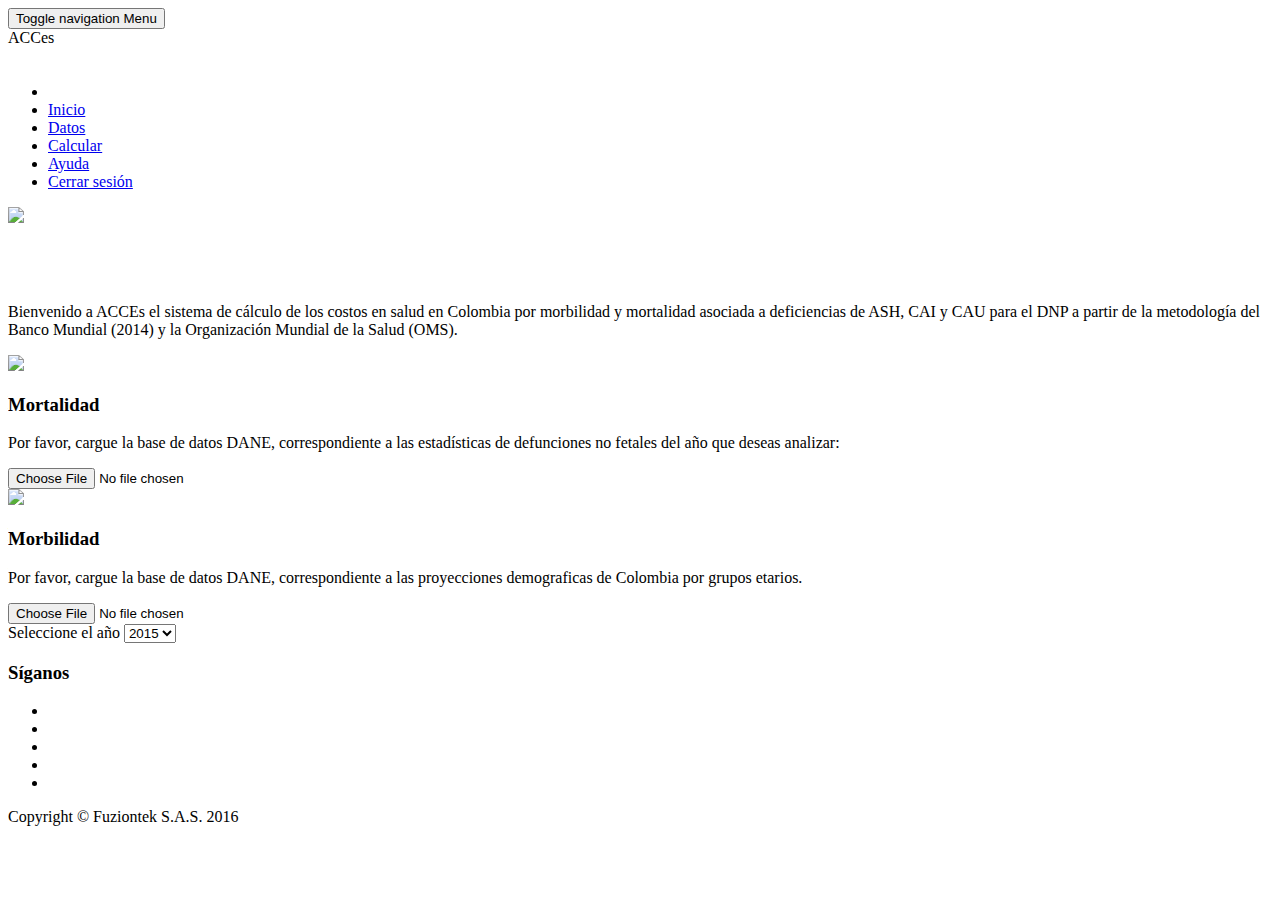
==== src/main/resources/templates/acces/index.html @ 8cf89425 "Acces First Commit" ====
<!DOCTYPE html>
<html xmlns="http://www.w3.org/1999/xhtml" xmlns:th="http://www.thymeleaf.org" xmlns:sec="http://www.thymeleaf.org/thymeleaf-extras-springsecurity4">

    <head>

        <meta charset="utf-8"/>
        <meta http-equiv="X-UA-Compatible" content="IE=edge"/>
        <meta name="viewport" content="width=device-width, initial-scale=1"/>
        <meta name="description" content=""/>
        <meta name="author" content=""/>

        <title>ACCes</title>

        <!-- Bootstrap Core CSS -->
        <link href="../vendor/bootstrap/css/bootstrap.min.css" rel="stylesheet"/>

        <!-- Theme CSS -->
        <link href="../css/acces.css" rel="stylesheet"/>

        <!-- Custom Fonts -->
        <link href="../vendor/font-awesome/css/font-awesome.min.css" rel="stylesheet" type="text/css"/>
        <link href="../vendor/bootstrap-fileinput/css/fileinput.min.css" rel="stylesheet"  type="text/css"/>
        <link href="https://fonts.googleapis.com/css?family=Montserrat:400,700" rel="stylesheet" type="text/css"/>
        <link href="https://fonts.googleapis.com/css?family=Lato:400,700,400italic,700italic" rel="stylesheet" type="text/css"/>

        <!-- HTML5 Shim and Respond.js IE8 support of HTML5 elements and media queries -->
        <!-- WARNING: Respond.js doesn't work if you view the page via file:// -->
        <!--[if lt IE 9]>
            <script src="https://oss.maxcdn.com/libs/html5shiv/3.7.0/html5shiv.js"></script>
            <script src="https://oss.maxcdn.com/libs/respond.js/1.4.2/respond.min.js"></script>
        <![endif]-->

    </head>

    <body id="page-top" class="index">

        <!-- Navigation -->
        <nav id="mainNav" class="navbar navbar-default navbar-fixed-top navbar-custom">
            <div class="container">
                <!-- Brand and toggle get grouped for better mobile display -->
                <div class="navbar-header">
                    <button type="button" class="navbar-toggle" data-toggle="collapse" data-target="#bs-example-navbar-collapse-1">
                        <span class="sr-only">Toggle navigation</span> Menu <i class="fa fa-bars"></i>
                    </button>
                    <div class="navbar-right header-text">ACCes</div>
                    <a href="#" class="navbar-brand logo" style="margin-left: -40px;"><img src="../img/dnp_logo.png"/></a>
                </div>

                <!-- Collect the nav links, forms, and other content for toggling -->
                <div class="collapse navbar-collapse menu" id="bs-example-navbar-collapse-1">
                    <ul class="nav navbar-nav navbar-right">
                        <li class="hidden">
                            <a href="#page-top"></a>
                        </li>
                        <li class="page-scroll active">
                            <a href="index">Inicio</a>
                        </li>
                        <li class="page-scroll">
                            <a href="datos">Datos</a>
                        </li>
                        <li class="page-scroll">
                            <a href="calcular">Calcular</a>
                        </li>
                        <li class="page-scroll">
                            <a href="ayuda">Ayuda</a>
                        </li>
                        <li class="page-scroll">
                            <form action="#" th:action="@{/logout}" method="post">
                                <a class="botonlogout" href="#" onclick="this.parentNode.submit()">Cerrar sesión</a>
                            </form>
                        </li>

                    </ul>
                </div>
            </div>
        </nav>

        <section id="databases">
            <div class="container">
                <div class="row">
                    <div class="col-sm-4">
                        <img class="page-logo" src="../img/ACCes_v1.jpg"/>
                    </div>
                    <div class="col-sm-8 texto" style="padding-top: 60px">
                        <div class="text-justify">
                            <p>Bienvenido a ACCEs el sistema de cálculo de los costos en salud en Colombia por morbilidad
                                y mortalidad asociada a deficiencias de ASH, CAI y CAU para el DNP a partir de la metodología
                                del Banco Mundial (2014) y la Organización Mundial de la Salud (OMS).</p>
                        </div>
                    </div>

                </div>

                <div class="row">
                    <div class="col-sm-5 col-xs-12">
                        <div class="row">
                            <div class ="col-xs-1">
                                <img class="page-small-logo" src="../img/mt_logo.JPG"/>
                            </div>
                            <div class="col-xs-2 col-xs-offset-4 text-left title-icon">
                                <h3>Mortalidad</h3>
                            </div>
                        </div>
                        <div class="row">
                            <div class="text-justify texto">
                                <p>Por favor, cargue la base de datos DANE, correspondiente a las
                                    estadísticas de defunciones no fetales del año que deseas analizar:</p>
                                <input id="mortalidadxls-es" name="file" type="file" class="file-loading"/>
                            </div>
                        </div>
                        

                    </div>
                    <div class="col-sm-5 col-sm-offset-1 col-xs-12">
                        <div class="row">
                            <div class ="col-xs-1">
                                <img class="page-small-logo" src="../img/mb_logo.JPG"/>
                            </div>
                            <div class="col-xs-2 col-xs-offset-4 text-left title-icon">
                                <h3>Morbilidad</h3>
                            </div>
                        </div>
                        <div class="row">
                            <div class="text-justify texto">
                                <p>Por favor, cargue la base de datos DANE, correspondiente a las proyecciones 
                                    demograficas de Colombia por grupos etarios.</p>
                                <input id="poblacionxls-es" name="file" type="file" class="file-loading"/>
                            </div>
                            
                        </div>
                        <div class="row">
                            <div class="form-group">
                                <label class="col-xs-6" for="sel1">Seleccione el año</label>
                                <select class="form-control col-xs-6" id="selyear">
                                    <option>2015</option>
                                    <option>2016</option>
                                    <option>2017</option>
                                    <option>2018</option>
                                </select>
                            </div>
                        </div>
                    </div>
                </div>
            </div>
        </section>

        <!-- Footer -->
        <footer class="text-center">
            <div class="footer-above">
                <div class="container">
                    <div class="row">
                        <div class="footer-col col-sm-12">
                            <h3>Síganos</h3>
                            <ul class="list-inline">
                                <li>
                                    <a href="#" class="btn-social btn-outline"><i class="fa fa-fw fa-facebook"></i></a>
                                </li>
                                <li>
                                    <a href="#" class="btn-social btn-outline"><i class="fa fa-fw fa-google-plus"></i></a>
                                </li>
                                <li>
                                    <a href="#" class="btn-social btn-outline"><i class="fa fa-fw fa-twitter"></i></a>
                                </li>
                                <li>
                                    <a href="#" class="btn-social btn-outline"><i class="fa fa-fw fa-linkedin"></i></a>
                                </li>
                                <li>
                                    <a href="#" class="btn-social btn-outline"><i class="fa fa-fw fa-dribbble"></i></a>
                                </li>
                            </ul>
                        </div>
                    </div>
                </div>
            </div>
            <div class="footer-below">
                <div class="container">
                    <div class="row">
                        <div class="col-lg-12">
                            Copyright &copy; Fuziontek S.A.S. 2016
                        </div>
                    </div>
                </div>
            </div>
        </footer>

        <!-- Scroll to Top Button (Only visible on small and extra-small screen sizes) -->
        <div class="scroll-top page-scroll hidden-sm hidden-xs hidden-lg hidden-md">
            <a class="btn btn-primary" href="#page-top">
                <i class="fa fa-chevron-up"></i>
            </a>
        </div>

        <!-- jQuery -->
        <script src="../vendor/jquery/jquery.min.js"></script>

        <!-- Bootstrap Core JavaScript -->
        <script src="../vendor/bootstrap/js/bootstrap.min.js"></script>

        <!-- File input JavaScript -->
        <script src="../vendor/bootstrap-fileinput/js/fileinput.min.js"></script>
        <script src="../vendor/bootstrap-fileinput/js/locales/es.js"></script>


        <!-- Plugin JavaScript -->
        <script src="https://cdnjs.cloudflare.com/ajax/libs/jquery-easing/1.3/jquery.easing.min.js"></script>

        <!-- Contact Form JavaScript -->
        <script src="../js/jqBootstrapValidation.js"></script>

        <!-- Theme JavaScript -->
        <script src="../js/acces.js"></script>
        <script src="../js/loadDatabases.js"></script>

    </body>

</html>
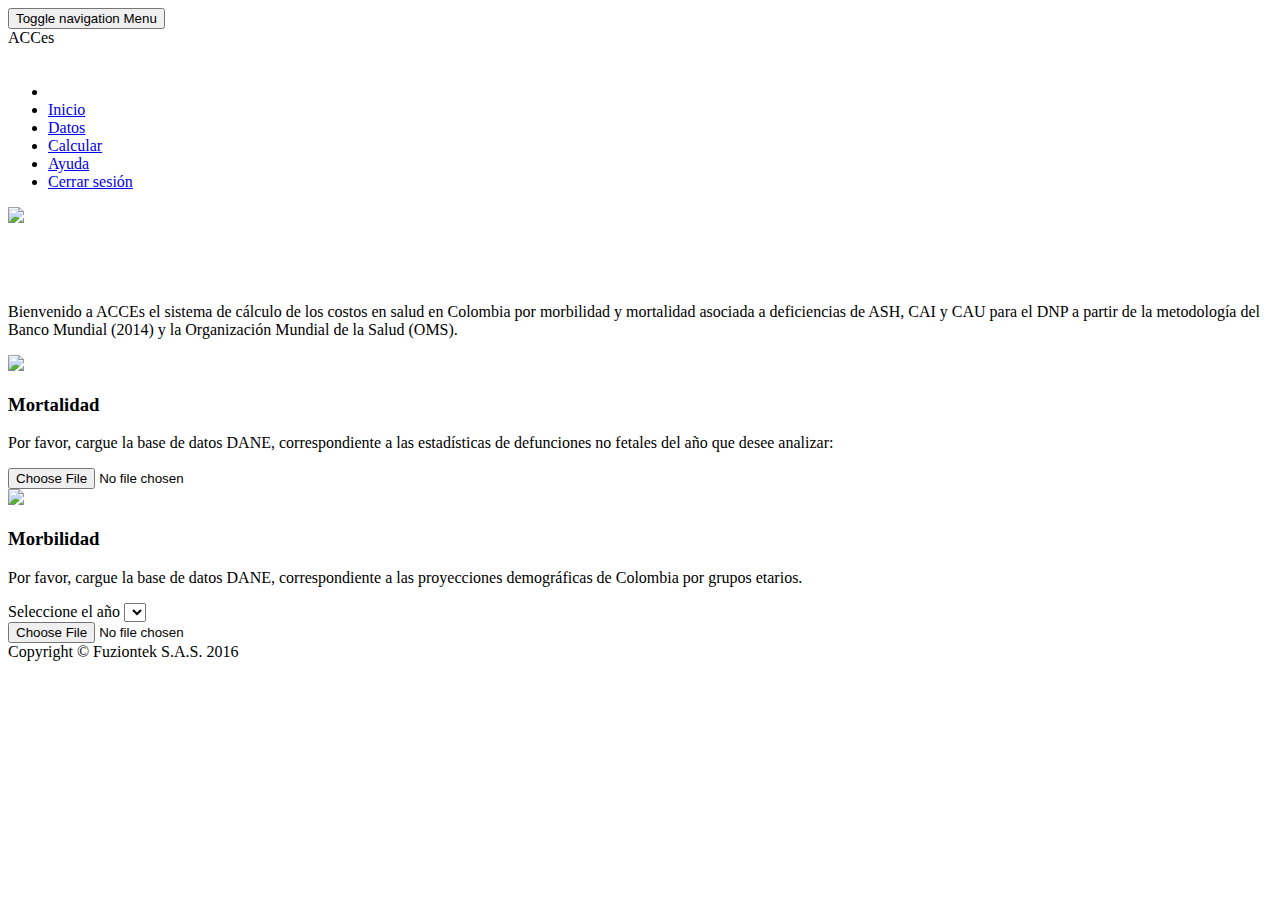
==== commit 3361bae5: "Ultimos ajustes de Acces" ====
--- a/src/main/resources/templates/acces/index.html
+++ b/src/main/resources/templates/acces/index.html
@@ -104,7 +104,7 @@
                         <div class="row">
                             <div class="text-justify texto">
                                 <p>Por favor, cargue la base de datos DANE, correspondiente a las
-                                    estadísticas de defunciones no fetales del año que deseas analizar:</p>
+                                    estadísticas de defunciones no fetales del año que desee analizar:</p>
                                 <input id="mortalidadxls-es" name="file" type="file" class="file-loading"/>
                             </div>
                         </div>
@@ -123,21 +123,15 @@
                         <div class="row">
                             <div class="text-justify texto">
                                 <p>Por favor, cargue la base de datos DANE, correspondiente a las proyecciones 
-                                    demograficas de Colombia por grupos etarios.</p>
+                                    demográficas de Colombia por grupos etarios.</p>
+                                <div class="form-group">
+                                    <label for="sel1">Seleccione el año</label>
+                                    <select class="form-control" id="selyear">
+                                    </select>
+                                </div>
                                 <input id="poblacionxls-es" name="file" type="file" class="file-loading"/>
                             </div>
                             
-                        </div>
-                        <div class="row">
-                            <div class="form-group">
-                                <label class="col-xs-6" for="sel1">Seleccione el año</label>
-                                <select class="form-control col-xs-6" id="selyear">
-                                    <option>2015</option>
-                                    <option>2016</option>
-                                    <option>2017</option>
-                                    <option>2018</option>
-                                </select>
-                            </div>
                         </div>
                     </div>
                 </div>
@@ -146,32 +140,6 @@
 
         <!-- Footer -->
         <footer class="text-center">
-            <div class="footer-above">
-                <div class="container">
-                    <div class="row">
-                        <div class="footer-col col-sm-12">
-                            <h3>Síganos</h3>
-                            <ul class="list-inline">
-                                <li>
-                                    <a href="#" class="btn-social btn-outline"><i class="fa fa-fw fa-facebook"></i></a>
-                                </li>
-                                <li>
-                                    <a href="#" class="btn-social btn-outline"><i class="fa fa-fw fa-google-plus"></i></a>
-                                </li>
-                                <li>
-                                    <a href="#" class="btn-social btn-outline"><i class="fa fa-fw fa-twitter"></i></a>
-                                </li>
-                                <li>
-                                    <a href="#" class="btn-social btn-outline"><i class="fa fa-fw fa-linkedin"></i></a>
-                                </li>
-                                <li>
-                                    <a href="#" class="btn-social btn-outline"><i class="fa fa-fw fa-dribbble"></i></a>
-                                </li>
-                            </ul>
-                        </div>
-                    </div>
-                </div>
-            </div>
             <div class="footer-below">
                 <div class="container">
                     <div class="row">
